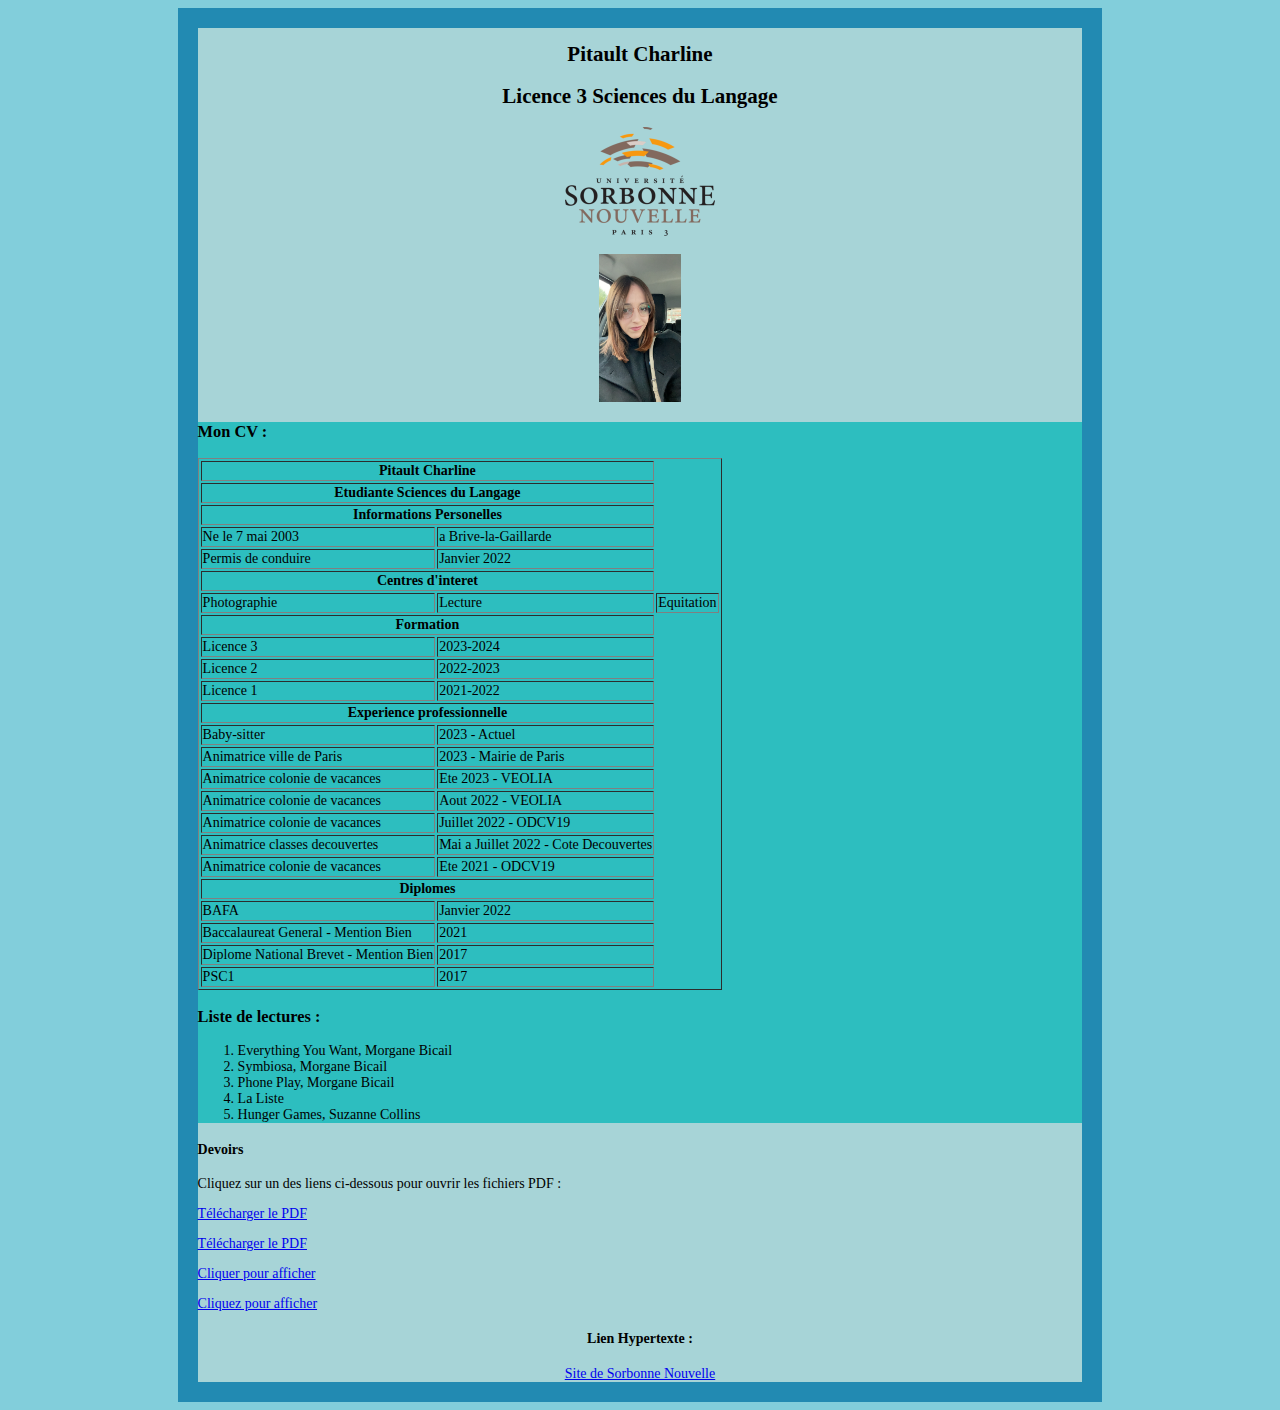
==== index.html @ 17fa5c73 "Add files via upload" ====
<!DOCTYPE html>
<html>
<head>
    <meta charset="UTF-8">
    <link rel="stylesheet" href="assets/css/style.css">
    <meta name="viewport" content="width=device-width, initial-scale=1">
    <title>Charline Pitault LZMLO21</title>
</head>
<body>

    <div id="page">
        <div class="entete">
            <h1>Pitault Charline</h1>
            <h2>Licence 3 Sciences du Langage</h2>
           <p><img src="assets/img/sorbonne_nouvelle_logo.png" alt="Logo Sorbonne Nouvelle"style="width:150px;height:109px;"/></p> 
            <img src="assets/img/IMG_4795.JPG" alt="Avatar de Charline" style="width:82.8px;height:147.8px;"/>
        </div>
        <div id="aboutme">
        <h3>Mon CV :</h3>
        <table border="1">
        <thead>
        <tr><th colspan="2">Pitault Charline</th></tr>
        <th colspan="2">Etudiante Sciences du Langage</th>
        </thead>
        <thead>
        <th colspan="2">Informations Personelles</th>
        <tbody>
        <tr><td>Ne le 7 mai 2003</td><td> a Brive-la-Gaillarde</td></tr>
        <tr><td>Permis de conduire</td><td>Janvier 2022</td></tr> 
        </tbody>
        </thead>
        <thead>
        <th colspan="2">Centres d'interet</th>
        <tr>
        <td>Photographie</td>
        <td>Lecture</td>
        <td>Equitation</td>
        </tr>
        </thead>
        <thead>
        <th colspan="2">Formation</th>
        <tbody>
        <tr><td>Licence 3</td><td>2023-2024</td></tr>
        <tr><td>Licence 2</td><td>2022-2023</td></tr>
        <tr><td>Licence 1</td><td>2021-2022</td></tr>
        </tbody>
        </thead>
        <thead>
        <th colspan="2">Experience professionnelle</th>
        </thead>
        <thead>
        <tbody>
        <tr><td>Baby-sitter</td><td>2023 - Actuel</td></tr>
        <tr><td>Animatrice ville de Paris</td><td>2023 - Mairie de Paris</td></tr>
        <tr><td>Animatrice colonie de vacances</td><td>Ete 2023 - VEOLIA</td></tr>
        <tr><td>Animatrice colonie de vacances</td><td>Aout 2022 - VEOLIA</td></tr>
        <tr><td>Animatrice colonie de vacances</td><td>Juillet 2022 - ODCV19</td></tr>
        <tr><td>Animatrice classes decouvertes</td><td>Mai a Juillet 2022 - Cote Decouvertes</td></tr>
        <tr><td>Animatrice colonie de vacances</td><td>Ete 2021 - ODCV19</td></tr>
        </tbody>
        </thead>
        <th colspan="2">Diplomes</th>
        <thead>
        <tbody>
        <tr><td>BAFA</td><td>Janvier 2022</td></tr>
        <tr><td>Baccalaureat General - Mention Bien</td><td>2021</td></tr>
        <tr><td>Diplome National Brevet - Mention Bien</td><td>2017</td></tr>
        <tr><td>PSC1</td><td>2017</td></tr>
        </tbody>
        </thead>
            </table>
            <h3>Liste de lectures :</h3>
            <ol>
                <li>Everything You Want, Morgane Bicail</li>
                <li>Symbiosa, Morgane Bicail</li>
                <li>Phone Play, Morgane Bicail</li>
                <li>La Liste</li>
                <li>Hunger Games, Suzanne Collins</li>
            </ol>
        </div>
        <div>
        <h4>Devoirs</h4>
    <p> Cliquez sur un des liens ci-dessous pour ouvrir les fichiers PDF :</p>
    <p><a href="assets/devoirs/devoir3.pdf" target="_blank">Télécharger le PDF</a></p>
    <a href="assets/devoirs/devoir4.pdf" target="_blank">Télécharger le PDF</a><p>
    <a href="assets/js/devoirs5.js" target="_blank">Cliquer pour afficher</a></p>
    <a href="assets/devoirs/devoi6.html" target="_blank">Cliquez pour afficher</a>
        <footer>
            <p><h4>Lien Hypertexte :</h4></p>
            <a href="https://www.univ-paris3.fr/">Site de Sorbonne Nouvelle</a>
        </footer>
    </div>
</body>
</html>
---- assets/css/style.css ----
html {
    background-color: #82cedb;
    font-size: 14px;
    width: 100%;
}

h1, h2 {
    /* Utilisation de mesures relatives pour augmenter la taille de la police */
    font-size: 1.5em; 
}

#page {
    width: 70%; 
    margin: 0 auto; 
    background-color: #a7d4d7;
    border: 20px solid #228ab2;
}

.entete {
    text-align: center;
}

#aboutme {
    background-color: #2dbebf;
}

footer {
    text-align: center;
}
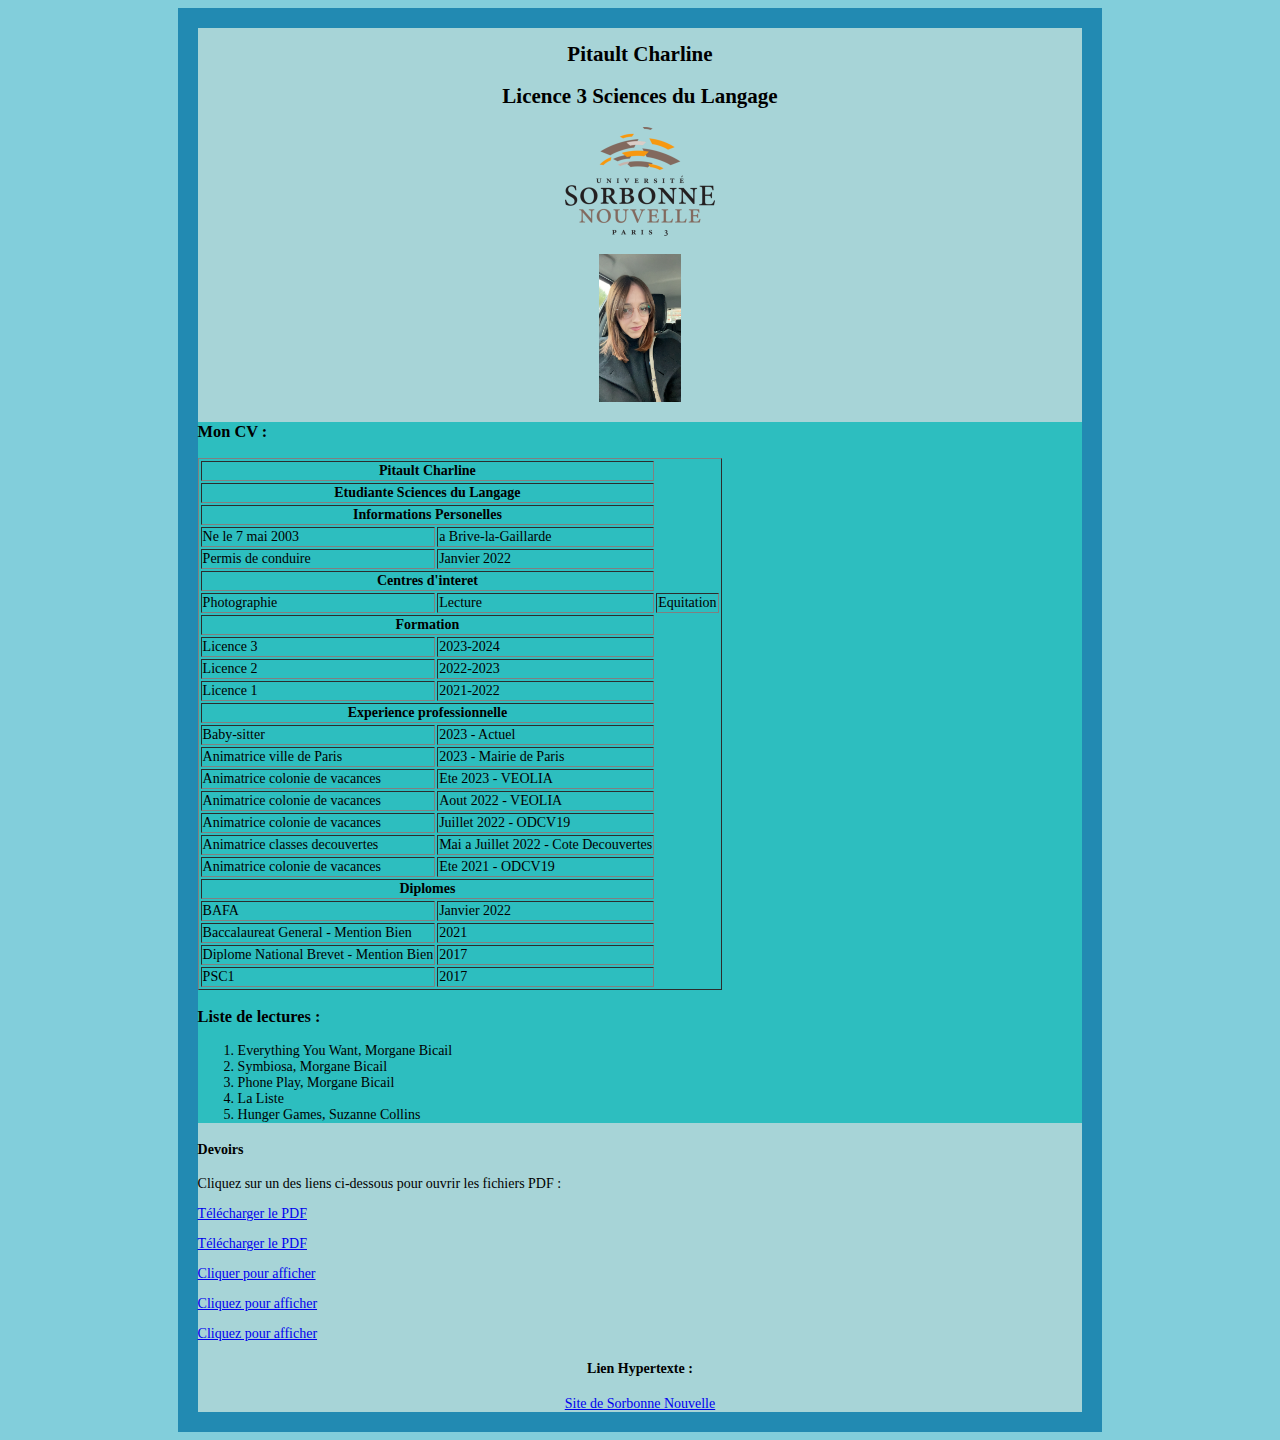
==== commit cc723220: "Update index.html" ====
--- a/index.html
+++ b/index.html
@@ -84,11 +84,12 @@
     <p><a href="assets/devoirs/devoir3.pdf" target="_blank">Télécharger le PDF</a></p>
     <a href="assets/devoirs/devoir4.pdf" target="_blank">Télécharger le PDF</a><p>
     <a href="assets/js/devoirs5.js" target="_blank">Cliquer pour afficher</a></p>
-    <a href="assets/devoirs/devoi6.html" target="_blank">Cliquez pour afficher</a>
+    <a href="assets/devoirs/devoir6.html" target="_blank">Cliquez pour afficher</a></p>
+    <a href="assets/devoirs/.html" target="_blank">Cliquez pour afficher</a>
         <footer>
             <p><h4>Lien Hypertexte :</h4></p>
             <a href="https://www.univ-paris3.fr/">Site de Sorbonne Nouvelle</a>
         </footer>
     </div>
 </body>
-</html>+</html>
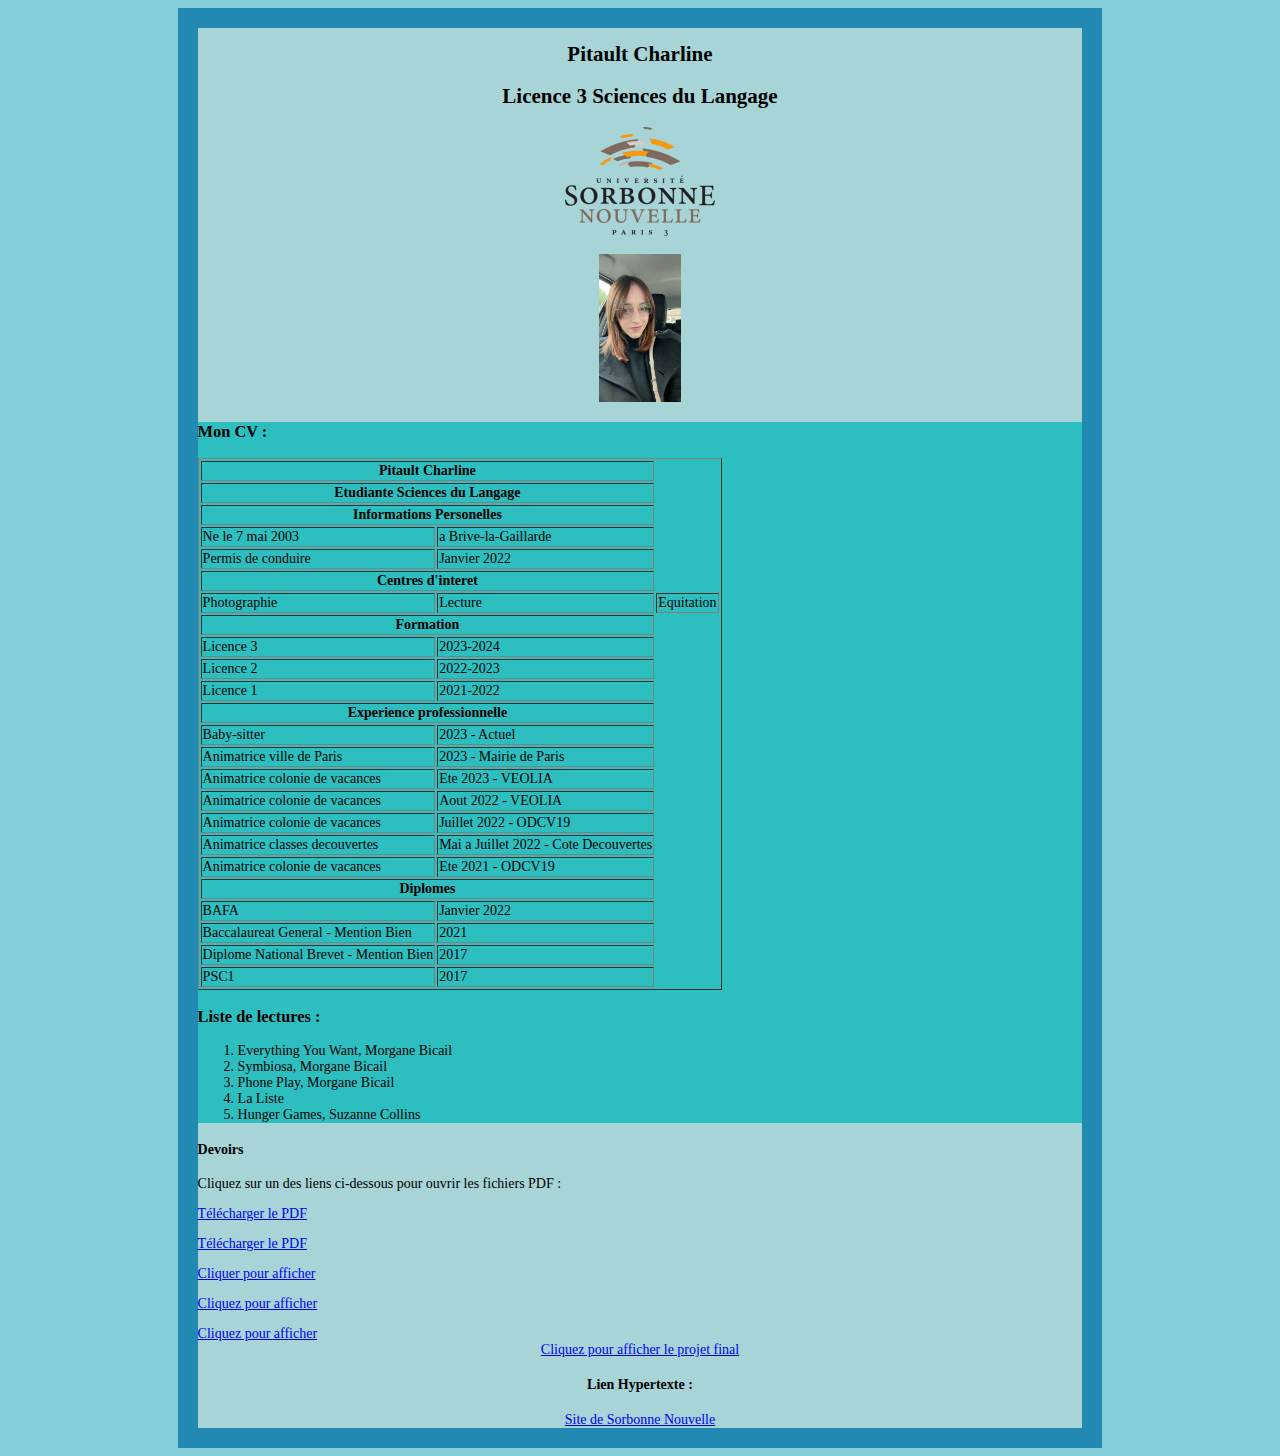
==== commit f189ec0e: "index.html" ====
--- a/index.html
+++ b/index.html
@@ -85,8 +85,12 @@
     <a href="assets/devoirs/devoir4.pdf" target="_blank">Télécharger le PDF</a><p>
     <a href="assets/js/devoirs5.js" target="_blank">Cliquer pour afficher</a></p>
     <a href="assets/devoirs/devoir6.html" target="_blank">Cliquez pour afficher</a></p>
-    <a href="assets/devoirs/.html" target="_blank">Cliquez pour afficher</a>
-        <footer>
+    <a href="assets/devoirs/readerfile.html" target="_blank">Cliquez pour afficher</a>
+            <footer>
+     <a href="assets/devoirs/readerfile.html" target="_blank">Cliquez pour afficher le projet final</a>
+            </footer>
+            
+            <footer>
             <p><h4>Lien Hypertexte :</h4></p>
             <a href="https://www.univ-paris3.fr/">Site de Sorbonne Nouvelle</a>
         </footer>
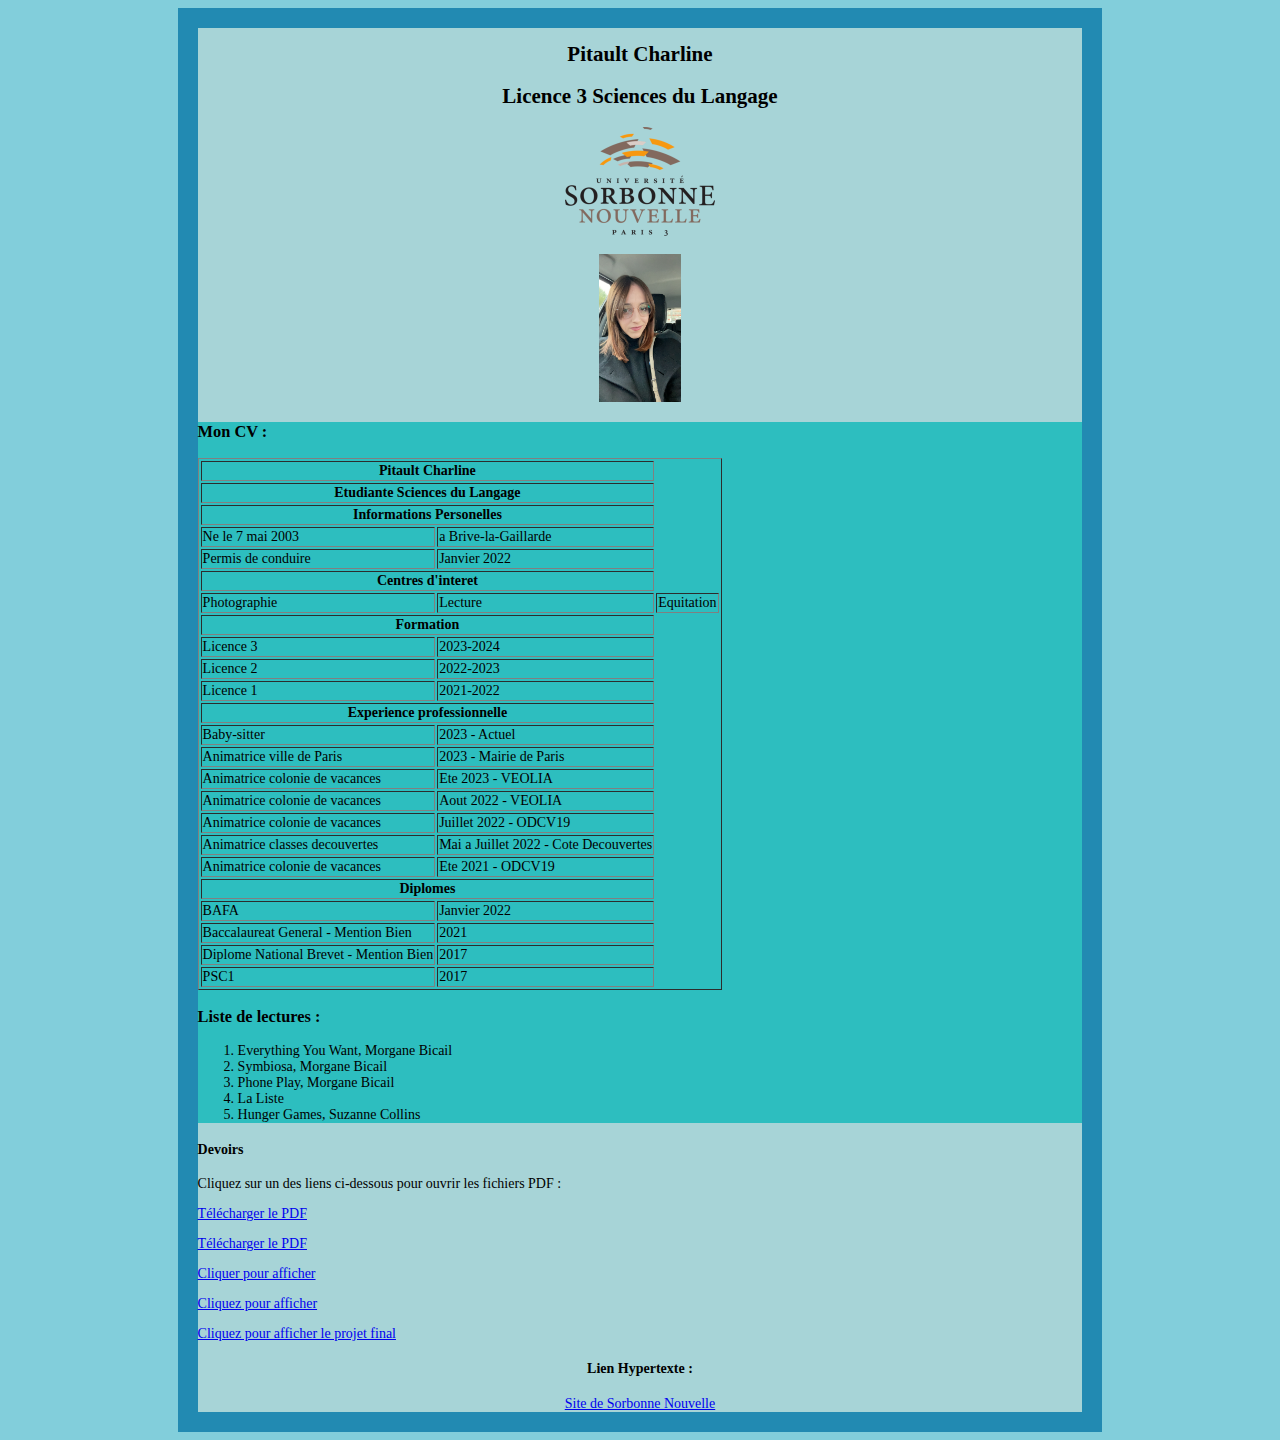
==== commit 07ff5475: "index.html" ====
--- a/index.html
+++ b/index.html
@@ -85,10 +85,8 @@
     <a href="assets/devoirs/devoir4.pdf" target="_blank">Télécharger le PDF</a><p>
     <a href="assets/js/devoirs5.js" target="_blank">Cliquer pour afficher</a></p>
     <a href="assets/devoirs/devoir6.html" target="_blank">Cliquez pour afficher</a></p>
-    <a href="assets/devoirs/readerfile.html" target="_blank">Cliquez pour afficher</a>
-            <footer>
-     <a href="assets/devoirs/readerfile.html" target="_blank">Cliquez pour afficher le projet final</a>
-            </footer>
+<p><a href="assets/devoirs/readerfile.html" target="_blank">Cliquez pour afficher le projet final</a></p>
+           
             
             <footer>
             <p><h4>Lien Hypertexte :</h4></p>
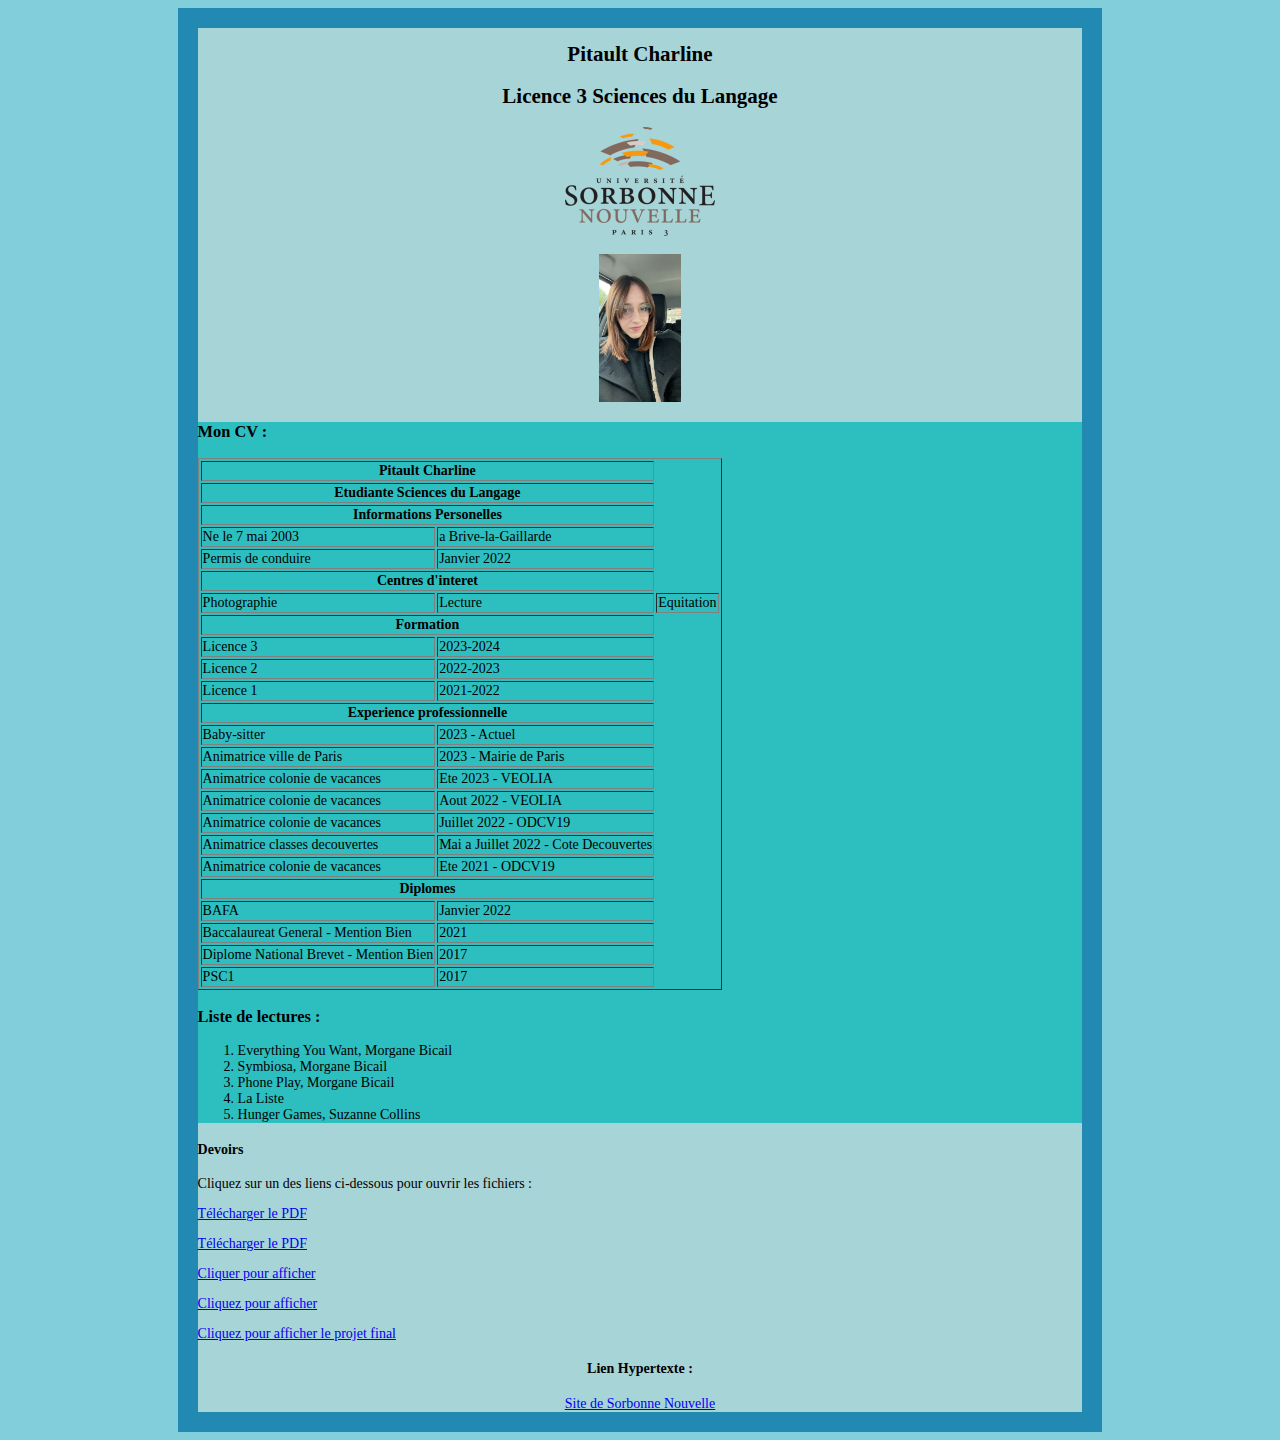
==== commit 1a014b0c: "index.html" ====
--- a/index.html
+++ b/index.html
@@ -80,7 +80,7 @@
         </div>
         <div>
         <h4>Devoirs</h4>
-    <p> Cliquez sur un des liens ci-dessous pour ouvrir les fichiers PDF :</p>
+    <p> Cliquez sur un des liens ci-dessous pour ouvrir les fichiers :</p>
     <p><a href="assets/devoirs/devoir3.pdf" target="_blank">Télécharger le PDF</a></p>
     <a href="assets/devoirs/devoir4.pdf" target="_blank">Télécharger le PDF</a><p>
     <a href="assets/js/devoirs5.js" target="_blank">Cliquer pour afficher</a></p>
